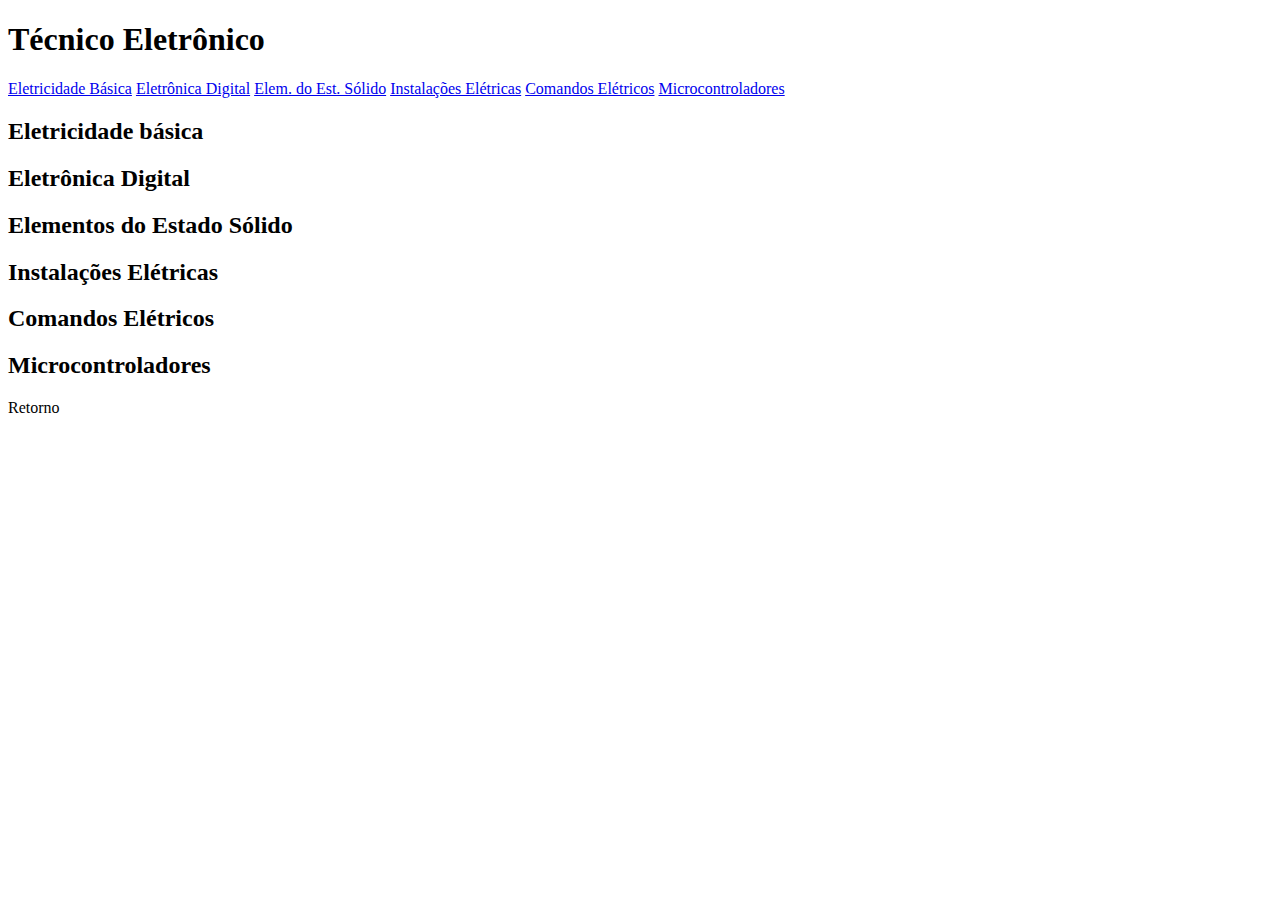
==== index.html @ f0f739fb "Update index.html" ====
<!DOCTYPE html>								<!-- Declaração para o navegador de página HTML -->
<html lang="ptbr">
	<head>                                                                              <!-- Inicio de cabeçalho da página -->
        <meta charset="utf-8">
        <meta name="description" content="Técnico Eletrônica - página inicial">
        <title>Técnico Eletrônica</title>                                                   <!-- Titulo da minha barra do Crome -->
        <link type="text/css" rel="stylesheet" href="main_01.css">                         <!-- Definição de estilo no arquivo CSS -->
	</head>
	<body>
		<header>
            <h1>Técnico Eletrônico</h1>
            <nav>
                <a href="https://sancheslapaz.github.io/tecnico/basica.html" title="Eletricidade Básica" >Eletricidade Básica</a>
                <a href="https://sancheslapaz.github.io/tecnico/digital.html" title="Eletrônica Digital" >Eletrônica Digital</a>
                <a href="https://sancheslapaz.github.io/tecnico/silicio.html" title="Elementos do Estado Sólido" >Elem. do Est. Sólido</a>
                <a href="https://sancheslapaz.github.io/tecnico/instalacoes.html" title="Instalações Elétricas">Instalações Elétricas</a>
                <a href="https://sancheslapaz.github.io/tecnico/comandos.html" title="Comandos Elétricos">Comandos Elétricos</a>
                <a href="https://sancheslapaz.github.io/tecnico/microcontroladores.html" title="Microcontroladores">Microcontroladores</a>
            </nav>
        </header>

		<!-- Destaco a tag <div>. Essa tag permite a inserção de divisórias nas páginas, ou seja, são tags estruturais que permitirão que você organize seu código. -->
		<div>
			<article id="wrapper">
				<section id="basica">
                    			<h2>Eletricidade básica</h2>
                		</section>
                		<section id="digital">
                    			<h2>Eletrônica Digital</h2>
                		</section>
               	 		<section id="silicio">
                    			<h2>Elementos do Estado Sólido</h2>
                		</section>
                		<section id="instalacoes">
                    			<h2>Instalações Elétricas</h2>
                		</section>
                		<section id="comandos">
                    			<h2>Comandos Elétricos</h2>
                		</section>
                		<section id="micro">
                    			<h2>Microcontroladores</h2>
                		</section>
			</article>
			<!-- <aside>goto</aside> -->
		</div>					<!-- TAG divisória do corpo HTML -->
        <footer>
            <a>Retorno</a>
        </footer>
	</body>
</html>
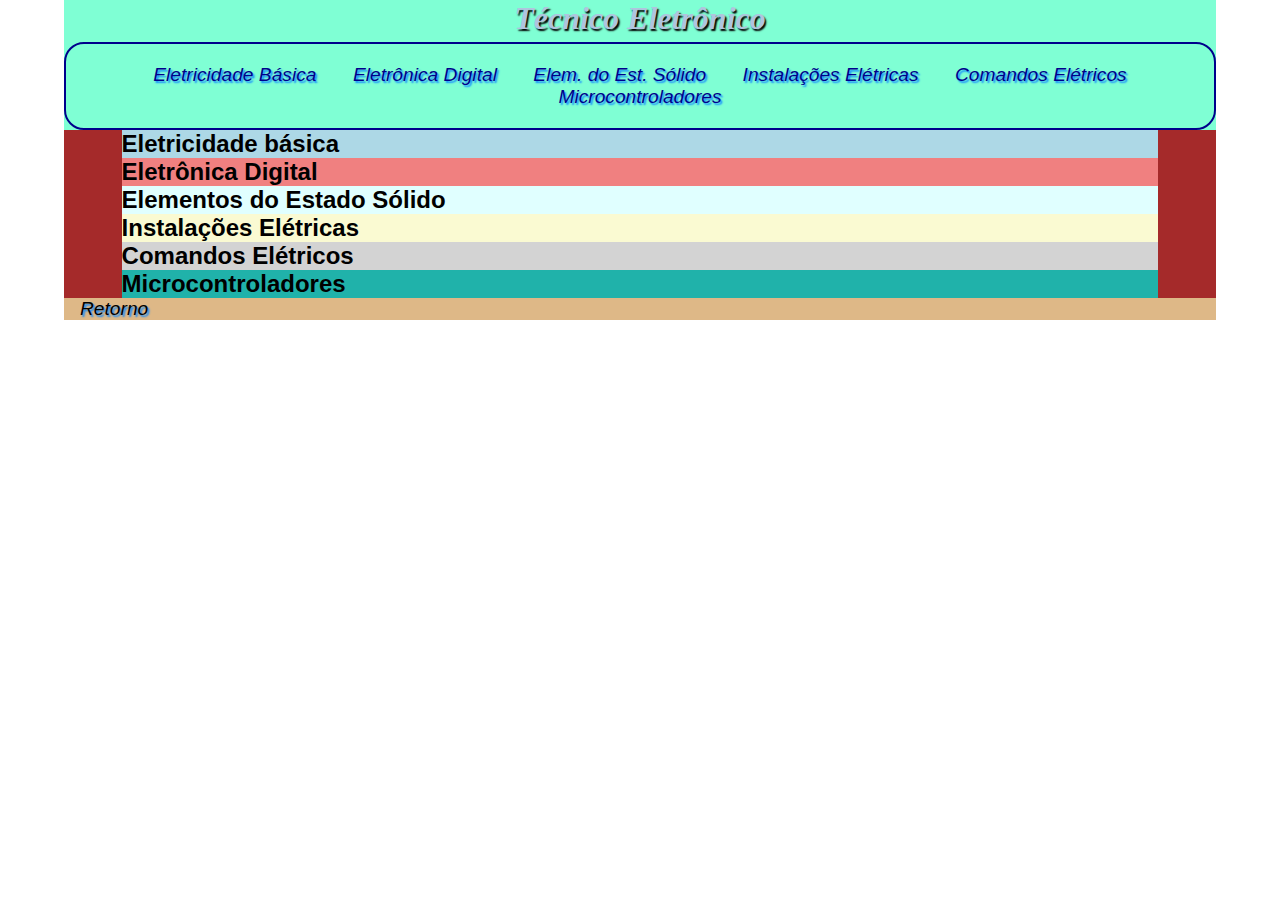
==== commit 92827e75: "Update index.html" ====
--- a/index.html
+++ b/index.html
@@ -4,7 +4,7 @@
         <meta charset="utf-8">
         <meta name="description" content="Técnico Eletrônica - página inicial">
         <title>Técnico Eletrônica</title>                                                   <!-- Titulo da minha barra do Crome -->
-        <link type="text/css" rel="stylesheet" href="main_01.css">                         <!-- Definição de estilo no arquivo CSS -->
+        <link type="text/css" rel="stylesheet" href="main.css">                         <!-- Definição de estilo no arquivo CSS -->
 	</head>
 	<body>
 		<header>
--- a/main.css
+++ b/main.css
@@ -0,0 +1,123 @@
+/*@charset "UTF-8";*/
+/********************************************************************
+ *****  CSS Documents                                           *****
+ ********************************************************************
+ *****  moz-linear-gradienter(red, green) - Firefox             *****
+ *****  webkit-linear-gradienter(red, green) - Safari, Chrome   *****
+ *****  o-linear-gradienter(red, green) - Opera                 *****
+ ********************************************************************/
+ /*   conteudo: #F2B705
+    cabecalho: #F29F05
+    equivalente: #D97904
+    pepagina: #733702
+    auxiliar: #401801 */
+/********************************************
+ *****              Monitor             *****
+ ***** 736 x 1360 px - Monitor 15.6"    *****
+ ***** 720 x 1280 px - Celular k9       *****
+ ***** 600 x 1024 px - Tablet 7"        *****
+ ********************************************/
+/************************
+ ***** Neutralidade *****
+ ************************/
+h1, h2, h3, h4, h5, h6, p, a, ul, ol, li, html, body, header, nav, div, article, section, aside, footer{
+  margin: 0;
+  padding: 0;
+}
+html, body{
+    background-color: #FFFFFF;
+    font-family: Arial, "Times New Roman";
+}
+/**************************************
+ ***** TAG de Estrutura da página *****
+ **************************************/
+body{
+    width: 100%;
+    height: 100%;
+}
+header{
+    width: 90%;
+    min-height: 7%;
+    margin: 0 auto;
+    padding: 2px 0 0x 0;
+    text-align: center;
+    color: lightsteelblue;
+    background-color: aquamarine;
+}
+nav{
+    margin: 5px 0 0 0;
+    padding: 20px 0;
+    border: 2px solid;
+    border-color: darkblue;
+    border-radius: 20px;
+}
+div{
+    width: 90%;
+    min-height: 65%;
+    margin: 0 auto;
+    background-color: brown;
+}
+footer{
+    width: 90%;
+    min-height: 4%;
+    margin: 0 auto;
+    background-color: burlywood;
+}
+/****************************************************
+ *****  Estrutura das DIV's do corpo da pagina  *****
+ ****************************************************/
+#wrapper{
+    width: 90%;
+    min-height: 65%;
+    margin: 0 auto;
+}
+#basica{
+    min-height: 25%;
+    background-color: lightblue;
+}
+#digital{
+    min-height: 25%;
+    background-color: lightcoral;
+}
+#silicio{
+    min-height: 25%;
+    background-color: lightcyan;
+}
+#instalacoes{
+    min-height: 25%;
+    background-color: lightgoldenrodyellow;
+}
+#comandos{
+    min-height: 25%;
+    background-color: lightgray;
+}
+#micro{
+    min-height: 25%;
+    background-color: lightseagreen;
+}
+/**************************************
+ ***** TAG de Estrutura de texto  *****
+ **************************************/
+h1{
+    font-size: 2em;
+    font-family: "Times New Roman";
+    font-style: italic;
+    text-shadow: 0.05em 0.05em 0.05em #000000;
+}
+a{
+    padding: 0 16px;
+    font-size: 1.2em;
+    font-style: italic;
+    text-decoration: none;
+    text-shadow: 0.09em 0.09em 0.09em #1289FF;
+}
+a:link{
+    color:darkblue;
+}
+a:visited{
+    color:darkmagenta;
+}
+a:hover{
+    color:darkgrey;
+    text-decoration:underline;
+}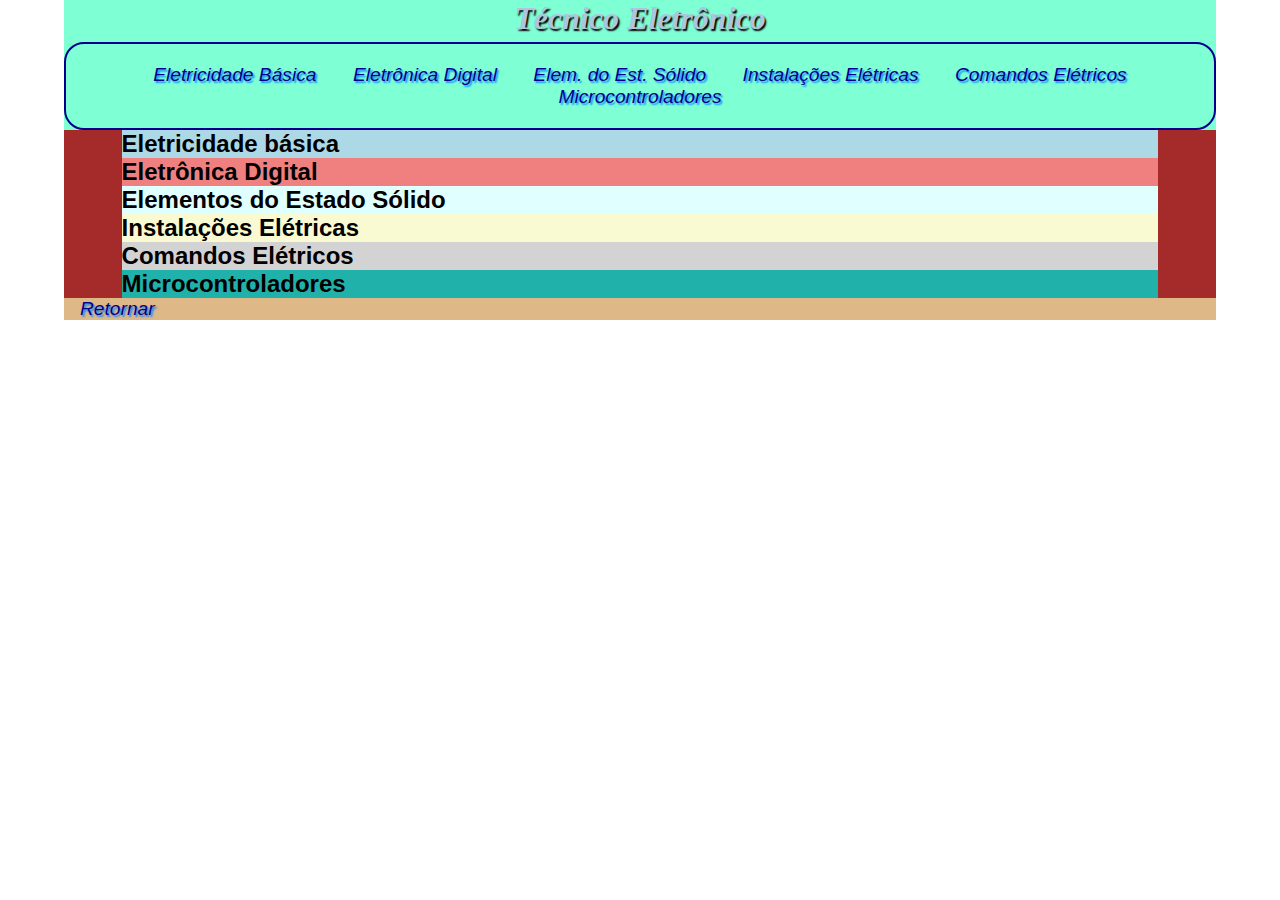
==== commit 6dc2deea: "Update index.html" ====
--- a/index.html
+++ b/index.html
@@ -44,7 +44,7 @@
 			<!-- <aside>goto</aside> -->
 		</div>					<!-- TAG divisória do corpo HTML -->
         <footer>
-            <a>Retorno</a>
+            <a href = "https://sancheslapaz.github.io/inicio/" title="Página Inicial">Retornar </a>
         </footer>
 	</body>
 </html>
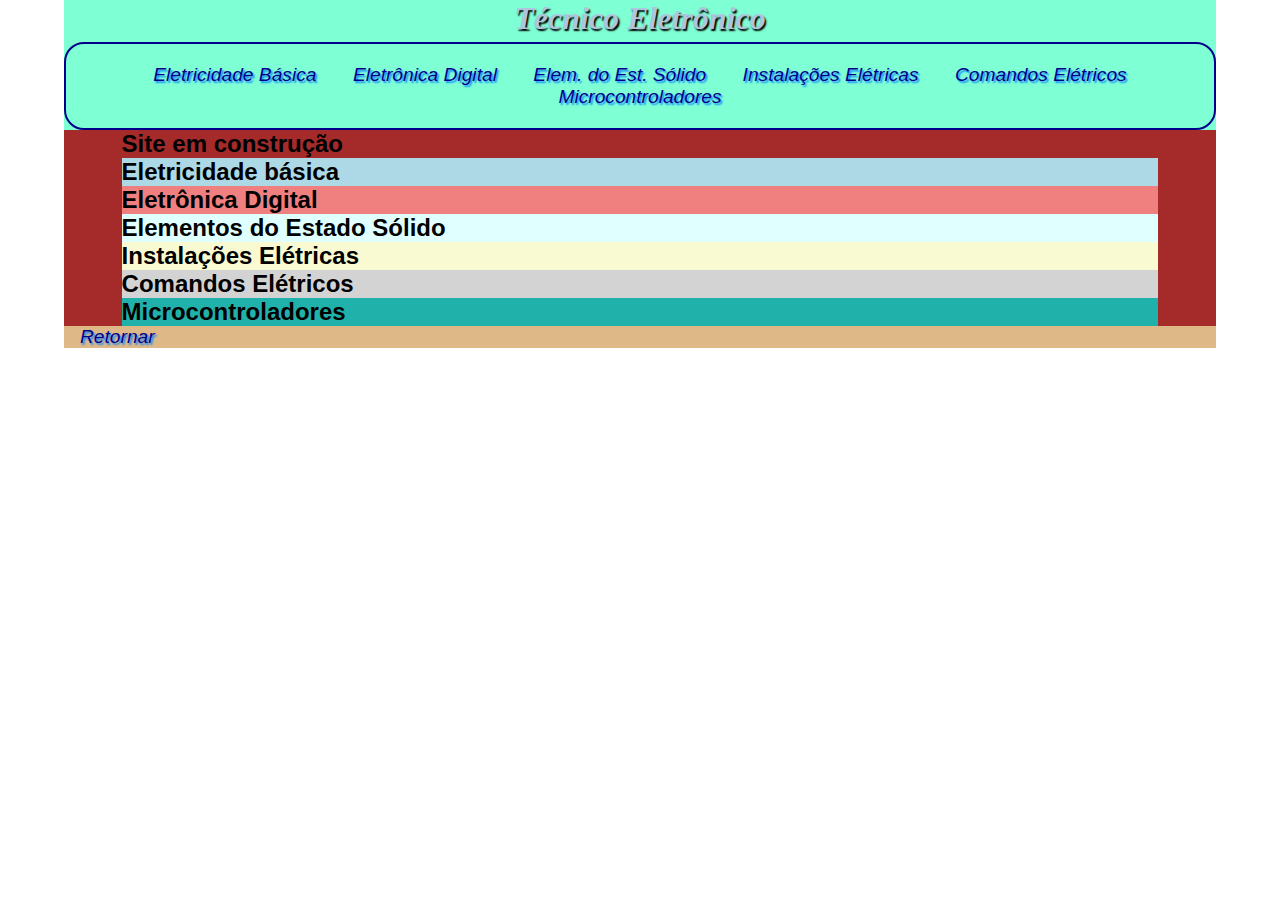
==== commit a6e08ec9: "Add files via upload" ====
--- a/index.html
+++ b/index.html
@@ -1,5 +1,5 @@
 <!DOCTYPE html>								<!-- Declaração para o navegador de página HTML -->
-<html lang="ptbr">
+<html lang="pt-br">
 	<head>                                                                              <!-- Inicio de cabeçalho da página -->
         <meta charset="utf-8">
         <meta name="description" content="Técnico Eletrônica - página inicial">
@@ -10,36 +10,37 @@
 		<header>
             <h1>Técnico Eletrônico</h1>
             <nav>
-                <a href="https://sancheslapaz.github.io/tecnico/basica.html" title="Eletricidade Básica" >Eletricidade Básica</a>
-                <a href="https://sancheslapaz.github.io/tecnico/digital.html" title="Eletrônica Digital" >Eletrônica Digital</a>
-                <a href="https://sancheslapaz.github.io/tecnico/silicio.html" title="Elementos do Estado Sólido" >Elem. do Est. Sólido</a>
-                <a href="https://sancheslapaz.github.io/tecnico/instalacoes.html" title="Instalações Elétricas">Instalações Elétricas</a>
-                <a href="https://sancheslapaz.github.io/tecnico/comandos.html" title="Comandos Elétricos">Comandos Elétricos</a>
-                <a href="https://sancheslapaz.github.io/tecnico/microcontroladores.html" title="Microcontroladores">Microcontroladores</a>
+                <a href="https://sancheslapaz.github.io/inicio/basica.html" title="Eletricidade Básica" >Eletricidade Básica</a>
+                <a href="https://sancheslapaz.github.io/inicio/digital.html" title="Eletrônica Digital" >Eletrônica Digital</a>
+                <a href="https://sancheslapaz.github.io/inicio/silicio.html" title="Elementos do Estado Sólido" >Elem. do Est. Sólido</a>
+                <a href="https://sancheslapaz.github.io/inicio/instalacoes.html" title="Instalações Elétricas">Instalações Elétricas</a>
+                <a href="https://sancheslapaz.github.io/inicio/comandos.html" title="Comandos Elétricos">Comandos Elétricos</a>
+                <a href="https://sancheslapaz.github.io/inicio/microcontroladores.html" title="Microcontroladores">Microcontroladores</a>
             </nav>
         </header>
 
 		<!-- Destaco a tag <div>. Essa tag permite a inserção de divisórias nas páginas, ou seja, são tags estruturais que permitirão que você organize seu código. -->
 		<div>
 			<article id="wrapper">
+                <h2>Site em construção</h2>
 				<section id="basica">
-                    			<h2>Eletricidade básica</h2>
-                		</section>
-                		<section id="digital">
-                    			<h2>Eletrônica Digital</h2>
-                		</section>
-               	 		<section id="silicio">
-                    			<h2>Elementos do Estado Sólido</h2>
-                		</section>
-                		<section id="instalacoes">
-                    			<h2>Instalações Elétricas</h2>
-                		</section>
-                		<section id="comandos">
-                    			<h2>Comandos Elétricos</h2>
-                		</section>
-                		<section id="micro">
-                    			<h2>Microcontroladores</h2>
-                		</section>
+                    <h2>Eletricidade básica</h2>
+                </section>
+                <section id="digital">
+                    <h2>Eletrônica Digital</h2>
+                </section>
+                <section id="silicio">
+                    <h2>Elementos do Estado Sólido</h2>
+                </section>
+                <section id="instalacoes">
+                    <h2>Instalações Elétricas</h2>
+                </section>
+                <section id="comandos">
+                    <h2>Comandos Elétricos</h2>
+                </section>
+                <section id="micro">
+                    <h2>Microcontroladores</h2>
+                </section>
 			</article>
 			<!-- <aside>goto</aside> -->
 		</div>					<!-- TAG divisória do corpo HTML -->
@@ -47,4 +48,4 @@
             <a href = "https://sancheslapaz.github.io/inicio/" title="Página Inicial">Retornar </a>
         </footer>
 	</body>
-</html>
+</html>